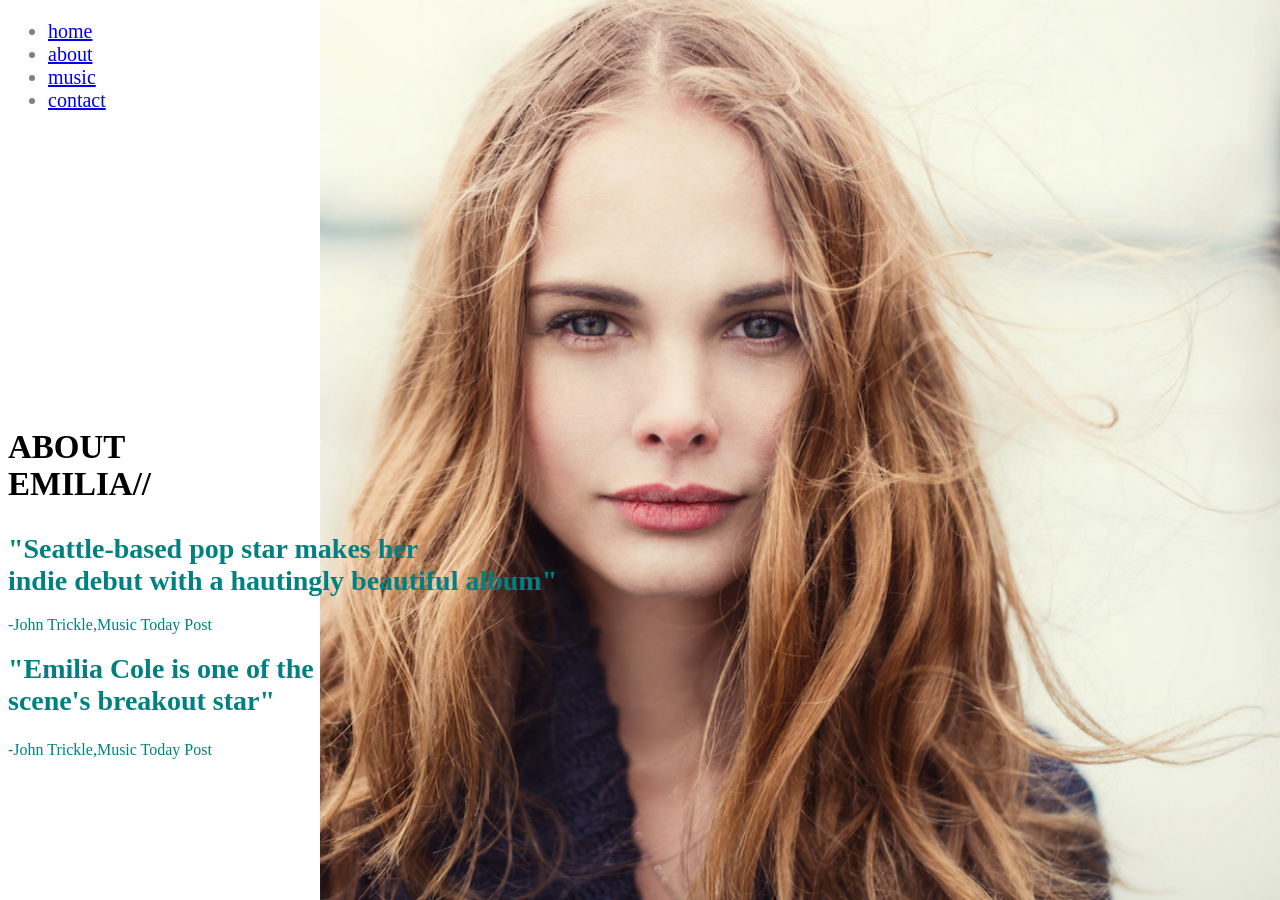
==== about.html @ 173c8794 "primer commit" ====
<!DOCTYPE html>
<html>
    <head>
        <meta charset="utf-8">
        <link rel="stylesheet" href="./css/styles.css">
    </head> 
    <body>
      <img class="fondoabout" src="./materiales/emiliaColeMateriales/img/about.jpg">
        <ul class="menu">
            <li><a href="./index.html">home</a></li>
            <li><a href="./about.html">about</a></li>
            <li><a href="./music.html">music</a></li>
            <li><a href="./contact.html">contact</a></li>
        </ul> 
        <h1 class="abouttitulo"><div>ABOUT</div><div>EMILIA//</div></h1>
        <h2 class="aboutsubtitulo"><div>"Seattle-based pop star makes her</div><div>indie debut with a hautingly beautiful album"</div></h2>
        <p class="john">-John Trickle,Music Today Post</p>
        <h2 class="aboutsubtitulo2"><div>"Emilia Cole is one of the</div><div>scene's breakout star"</div></h2>
        <p class="john2">-John Trickle,Music Today Post</p>
    </body>
</html>
---- css/styles.css ----
.fondohome{
  position: absolute;
  right: 0;
  top: 0;
  width: 75%;     
  height: 100vh;
  object-fit: cover;
  object-position: right center;
}
.titulohome{
  position: absolute;  
  bottom: 375px;  
  font-size: 33px;
  width: 200px; 
}
.titulohome2{
    position: absolute;
    width: 100%;
    bottom: 8px;
    font-size: 62px;
  background-color: rgba(253, 252, 252, 0.629);
}
.abouttitulo{
      position: absolute;  
  bottom: 375px;  
  font-size: 33px;
  width: 200px; 
}
.fondoabout{
  position: absolute;
  right: 0;
  top: 0;
  width: 75%;     
  height: 100vh;
  object-fit: cover;
  object-position: right center;
}
.aboutsubtitulo{
    position: absolute;
    bottom: 280px;
    color: teal;
    font-size: 28px;
}
.john{
    position: absolute;
    bottom: 250px;
    color: teal;
}
.aboutsubtitulo2{
        position: absolute;
    bottom: 160px;
    color: teal;
    font-size: 28px;
}
.john2{
    position: absolute;
    bottom: 125px;
    color: teal;

}
.menu{
    color: grey;
    font-size: 20px;
}
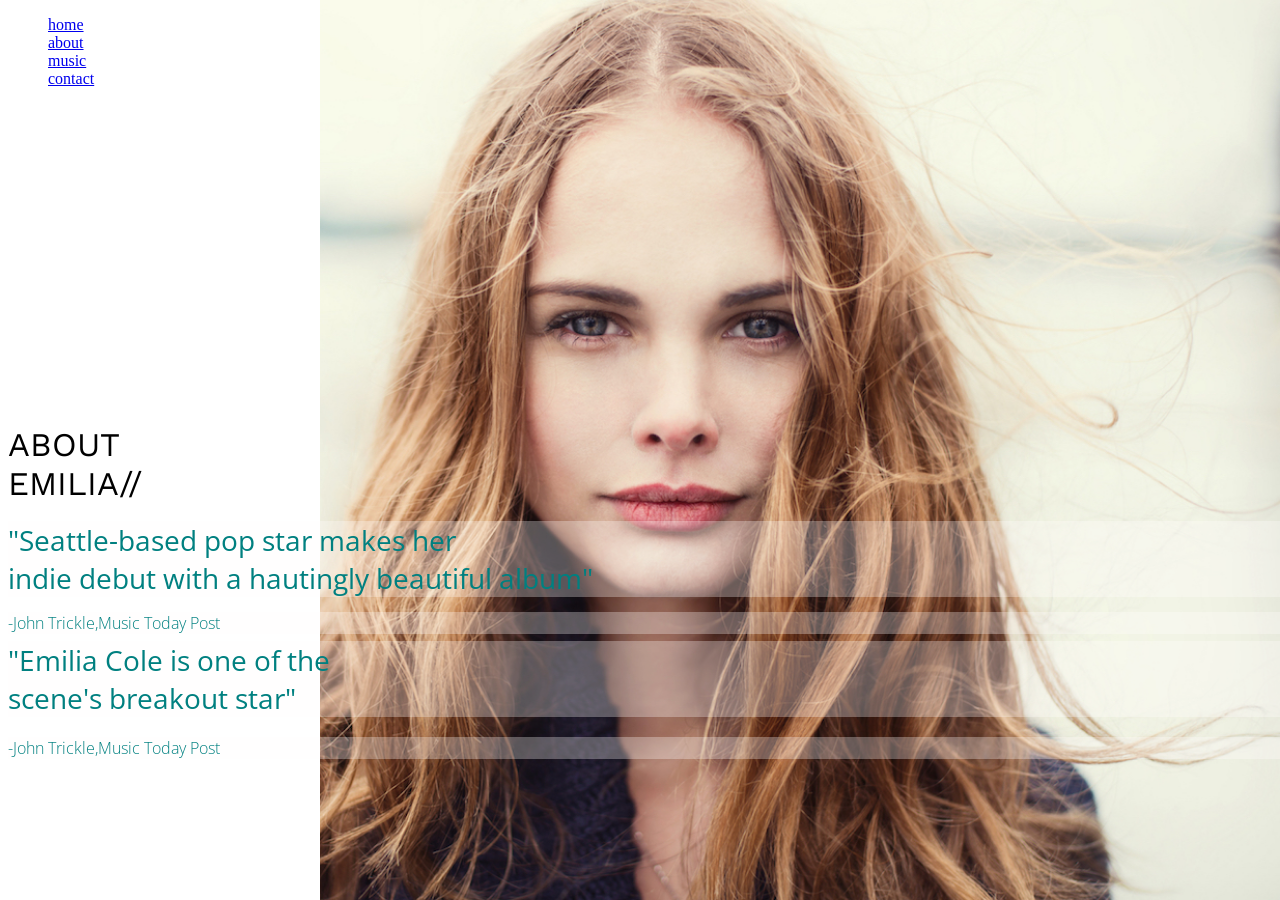
==== commit 3bdaa06b: "tercer commit" ====
--- a/about.html
+++ b/about.html
@@ -3,6 +3,12 @@
     <head>
         <meta charset="utf-8">
         <link rel="stylesheet" href="./css/styles.css">
+<link rel="preconnect" href="https://fonts.googleapis.com">
+<link rel="preconnect" href="https://fonts.gstatic.com" crossorigin>
+<link href="https://fonts.googleapis.com/css2?family=Work+Sans:ital,wght@0,100..900;1,100..900&display=swap" rel="stylesheet">
+<link rel="preconnect" href="https://fonts.googleapis.com">
+<link rel="preconnect" href="https://fonts.gstatic.com" crossorigin>
+<link href="https://fonts.googleapis.com/css2?family=Open+Sans:ital,wght@0,300..800;1,300..800&display=swap" rel="stylesheet">
     </head> 
     <body>
       <img class="fondoabout" src="./materiales/emiliaColeMateriales/img/about.jpg">
--- a/css/styles.css
+++ b/css/styles.css
@@ -12,19 +12,23 @@
   bottom: 375px;  
   font-size: 33px;
   width: 200px; 
+  font-family: "Work Sans", sans-serif;
+  font-weight: lighter;
 }
 .titulohome2{
     position: absolute;
     width: 100%;
     bottom: 8px;
     font-size: 62px;
-  background-color: rgba(253, 252, 252, 0.629);
+  background-color: rgba(253, 252, 252, 0.3);
 }
 .abouttitulo{
-      position: absolute;  
+  position: absolute;  
   bottom: 375px;  
   font-size: 33px;
   width: 200px; 
+  font-family: "Work Sans", sans-serif;
+  font-weight: 400;
 }
 .fondoabout{
   position: absolute;
@@ -40,25 +44,58 @@
     bottom: 280px;
     color: teal;
     font-size: 28px;
+    width: 100%;
+    background-color: rgba(253, 252, 252, 0.3);
+    font-family: "Open Sans", sans-serif;
+    font-weight: 400;
+
 }
 .john{
     position: absolute;
     bottom: 250px;
     color: teal;
+    width: 100%;
+    background-color: rgba(253, 252, 252, 0.3);
+    font-family: "Open Sans", sans-serif;
+    font-weight: 200;
 }
 .aboutsubtitulo2{
-        position: absolute;
+    position: absolute;
     bottom: 160px;
     color: teal;
     font-size: 28px;
+    width: 100%;
+    background-color: rgba(253, 252, 252, 0.3);
+    font-family: "Open Sans", sans-serif;
+    font-weight: 400;
+
 }
 .john2{
     position: absolute;
     bottom: 125px;
     color: teal;
+    width: 100%;
+    background-color: rgba(253, 252, 252, 0.3);
+    font-family: "Open Sans", sans-serif;
+    font-weight: 200;
 
 }
 .menu{
-    color: grey;
-    font-size: 20px;
+    color: rgb(158, 158, 158);
+    text-decoration: none;
+}
+.mapa{
+  width: 100%;
+  height: 450px;
+}
+
+li{
+  list-style-type: none;
+
+}
+.video1{
+border: none;
+}
+.video2{
+  border: none;
 }
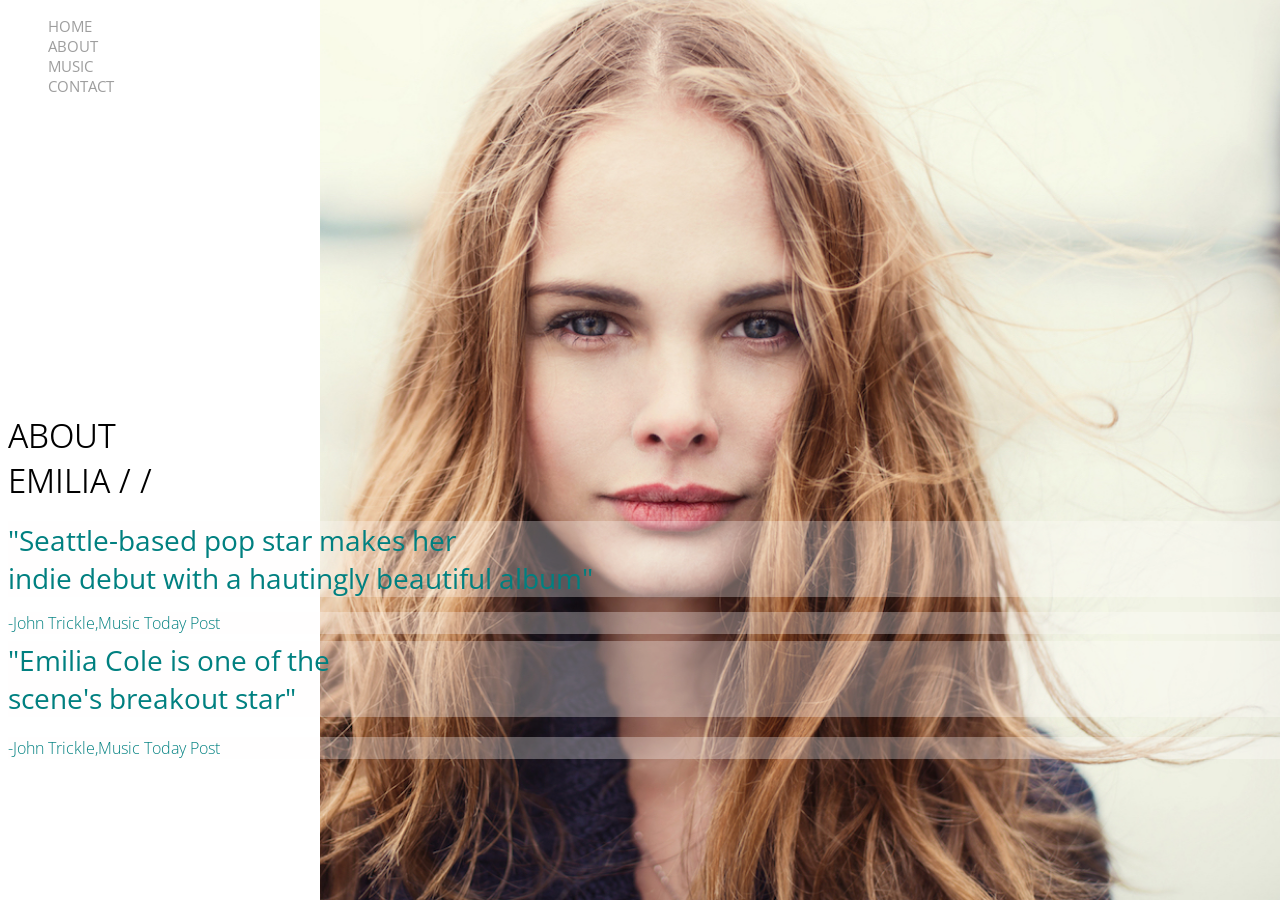
==== commit b10f5568: "quinto commit" ====
--- a/about.html
+++ b/about.html
@@ -13,12 +13,12 @@
     <body>
       <img class="fondoabout" src="./materiales/emiliaColeMateriales/img/about.jpg">
         <ul class="menu">
-            <li><a href="./index.html">home</a></li>
-            <li><a href="./about.html">about</a></li>
-            <li><a href="./music.html">music</a></li>
-            <li><a href="./contact.html">contact</a></li>
+            <li><a href="./index.html">HOME</a></li>
+            <li><a href="./about.html">ABOUT</a></li>
+            <li><a href="./music.html">MUSIC</a></li>
+            <li><a href="./contact.html">CONTACT</a></li>
         </ul> 
-        <h1 class="abouttitulo"><div>ABOUT</div><div>EMILIA//</div></h1>
+        <h1 class="abouttitulo"><div>ABOUT</div><div>EMILIA / /</div></h1>
         <h2 class="aboutsubtitulo"><div>"Seattle-based pop star makes her</div><div>indie debut with a hautingly beautiful album"</div></h2>
         <p class="john">-John Trickle,Music Today Post</p>
         <h2 class="aboutsubtitulo2"><div>"Emilia Cole is one of the</div><div>scene's breakout star"</div></h2>
--- a/css/styles.css
+++ b/css/styles.css
@@ -13,14 +13,14 @@
   font-size: 33px;
   width: 200px; 
   font-family: "Work Sans", sans-serif;
-  font-weight: lighter;
+  font-weight: 350;
 }
 .titulohome2{
     position: absolute;
     width: 100%;
     bottom: 8px;
     font-size: 62px;
-  background-color: rgba(253, 252, 252, 0.3);
+  background-color: rgba(254, 254, 254, 0.3);
 }
 .abouttitulo{
   position: absolute;  
@@ -28,7 +28,7 @@
   font-size: 33px;
   width: 200px; 
   font-family: "Work Sans", sans-serif;
-  font-weight: 400;
+  font-weight: 350;
 }
 .fondoabout{
   position: absolute;
@@ -80,16 +80,20 @@
     font-weight: 200;
 
 }
-.menu{
-    color: rgb(158, 158, 158);
-    text-decoration: none;
+.menu a {
+  color: rgb(158, 158, 158);
+  text-decoration: none;
+  font-size: 15px;
+  font-family: "Open Sans", sans-serif;
+  margin-left: 0;
 }
+
 .mapa{
   width: 100%;
   height: 450px;
 }
 
-li{
+ul{
   list-style-type: none;
 
 }
@@ -98,4 +102,44 @@
 }
 .video2{
   border: none;
+}
+.titulocontact{
+    font-family: "Raleway", sans-serif;
+    font-size: 40px;
+    margin-top: 100px;
+}
+p{
+  font-family: "Open Sans", sans-serif;
+}
+.h3contact{
+    font-family: "Raleway", sans-serif;
+}
+.management{
+  color: teal;
+}
+.booking{
+  color: teal;
+}
+.label{
+  color: teal;
+}
+.pr{
+  color: teal;
+}
+.here{
+  font-family: "Raleway", sans-serif;
+}
+.titulomusic{
+  font-family: "Raleway", sans-serif;
+  font-size: 40px;
+  margin-top: 100px;
+}
+.h3music{
+  font-family: "Raleway", sans-serif; 
+}
+.listamusic{
+  font-family: "Open Sans", sans-serif;
+}
+div{
+   font-family: "Open Sans", sans-serif; 
 }
